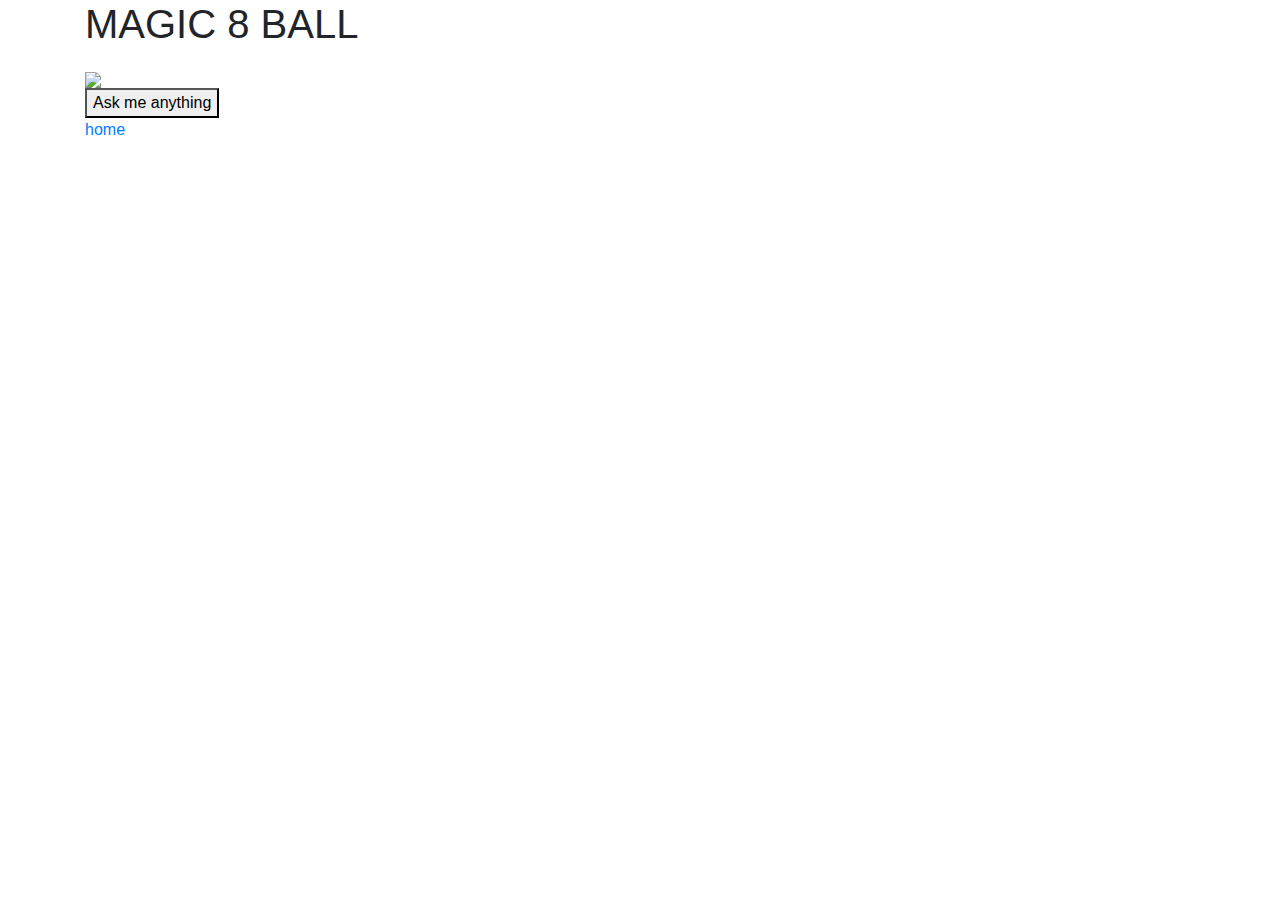
==== index.html @ 33f7fc9a "Update index.html" ====
<html>
<head>
  <title>MAGIC 8 BALL</title>

  <link href='http://fonts.googleapis.com/css?family=Open+Sans:400italic,400,700|Montserrat:400,700' rel='stylesheet' type='text/css'>
  <script src='https://ajax.googleapis.com/ajax/libs/jquery/1.12.2/jquery.min.js'></script>
  <script src="https://ajax.googleapis.com/ajax/libs/jqueryui/1.11.3/jquery-ui.min.js"></script>

  <link rel="stylesheet" type="text/css" href="../magic8ball/css/style.css">
  <!-- Bootstrap CSS -->
  <link rel="stylesheet" href="https://stackpath.bootstrapcdn.com/bootstrap/4.3.1/css/bootstrap.min.css" integrity="sha384-ggOyR0iXCbMQv3Xipma34MD+dH/1fQ784/j6cY/iJTQUOhcWr7x9JvoRxT2MZw1T" crossorigin="anonymous">

</head>

  <body>
      <div class="container">
                  
  <div class="page">

    <header>
      <h1>MAGIC <span>8</span> BALL</h1>
    </header>

   <div class="container">
     <div class="row">
    <div class="ball" style="position:relative; width:80%" >

        <p id="answer" class="answer" align="center" >
            
    </p>
      

       <img id="8ball" class="img-fluid" src="https://s3.amazonaws.com/media.skillcrush.com/skillcrush/wp-content/uploads/2016/09/magic8ballQuestion.png">

    </div>
  </div>
</div>
    <div class="button" style="position:relative; width:80%">
      <button id="questionButton">Ask me anything </button>


    </div>
    <p1>
      <a href="../index.html">home</a>
         </p1>


  <script type="text/javascript" src="../magic8ball/js/script.js"></script>
  

  </div>
</div>
  </body>

</html>
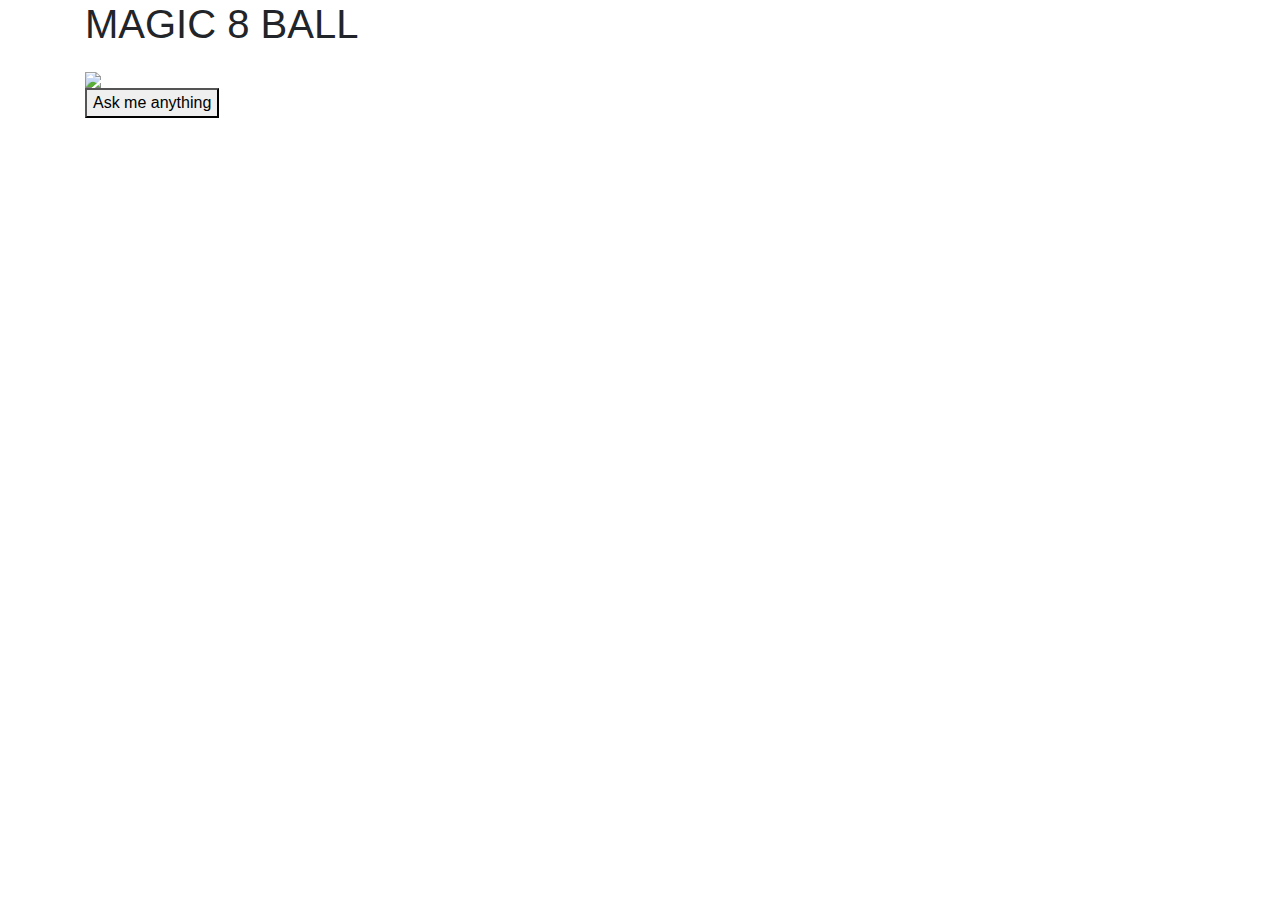
==== commit 53974831: "Update index.html" ====
--- a/index.html
+++ b/index.html
@@ -1,4 +1,3 @@
-
 <html>
 <head>
   <title>MAGIC 8 BALL</title>
@@ -7,14 +6,16 @@
   <script src='https://ajax.googleapis.com/ajax/libs/jquery/1.12.2/jquery.min.js'></script>
   <script src="https://ajax.googleapis.com/ajax/libs/jqueryui/1.11.3/jquery-ui.min.js"></script>
 
-  <link rel="stylesheet" type="text/css" href="../magic8ball/css/style.css">
   <!-- Bootstrap CSS -->
   <link rel="stylesheet" href="https://stackpath.bootstrapcdn.com/bootstrap/4.3.1/css/bootstrap.min.css" integrity="sha384-ggOyR0iXCbMQv3Xipma34MD+dH/1fQ784/j6cY/iJTQUOhcWr7x9JvoRxT2MZw1T" crossorigin="anonymous">
-
+ 
+  <!-- Custom CSS -->
+  <link rel="stylesheet" type="text/css" href="../magic8ball/css/style.css">
+  
 </head>
 
   <body>
-      <div class="container">
+<div class="container">
                   
   <div class="page">
 
@@ -26,30 +27,18 @@
      <div class="row">
     <div class="ball" style="position:relative; width:80%" >
 
-        <p id="answer" class="answer" align="center" >
-            
-    </p>
-      
-
-       <img id="8ball" class="img-fluid" src="https://s3.amazonaws.com/media.skillcrush.com/skillcrush/wp-content/uploads/2016/09/magic8ballQuestion.png">
-
+        <p id="answer" class="answer" align="center" ></p>
+             <img id="8ball" class="img-fluid" src="https://s3.amazonaws.com/media.skillcrush.com/skillcrush/wp-content/uploads/2016/09/magic8ballQuestion.png">
     </div>
   </div>
 </div>
     <div class="button" style="position:relative; width:80%">
       <button id="questionButton">Ask me anything </button>
+    </div>
 
-
+         <script src="https://stackpath.bootstrapcdn.com/bootstrap/4.3.1/js/bootstrap.min.js" integrity="sha384-JjSmVgyd0p3pXB1rRibZUAYoIIy6OrQ6VrjIEaFf/nJGzIxFDsf4x0xIM+B07jRM" crossorigin="anonymous"></script>
+         <script type="text/javascript" src="../magic8ball/js/script.js"></script>
     </div>
-    <p1>
-      <a href="../index.html">home</a>
-         </p1>
-
-
-  <script type="text/javascript" src="../magic8ball/js/script.js"></script>
-  
-
-  </div>
 </div>
   </body>
 
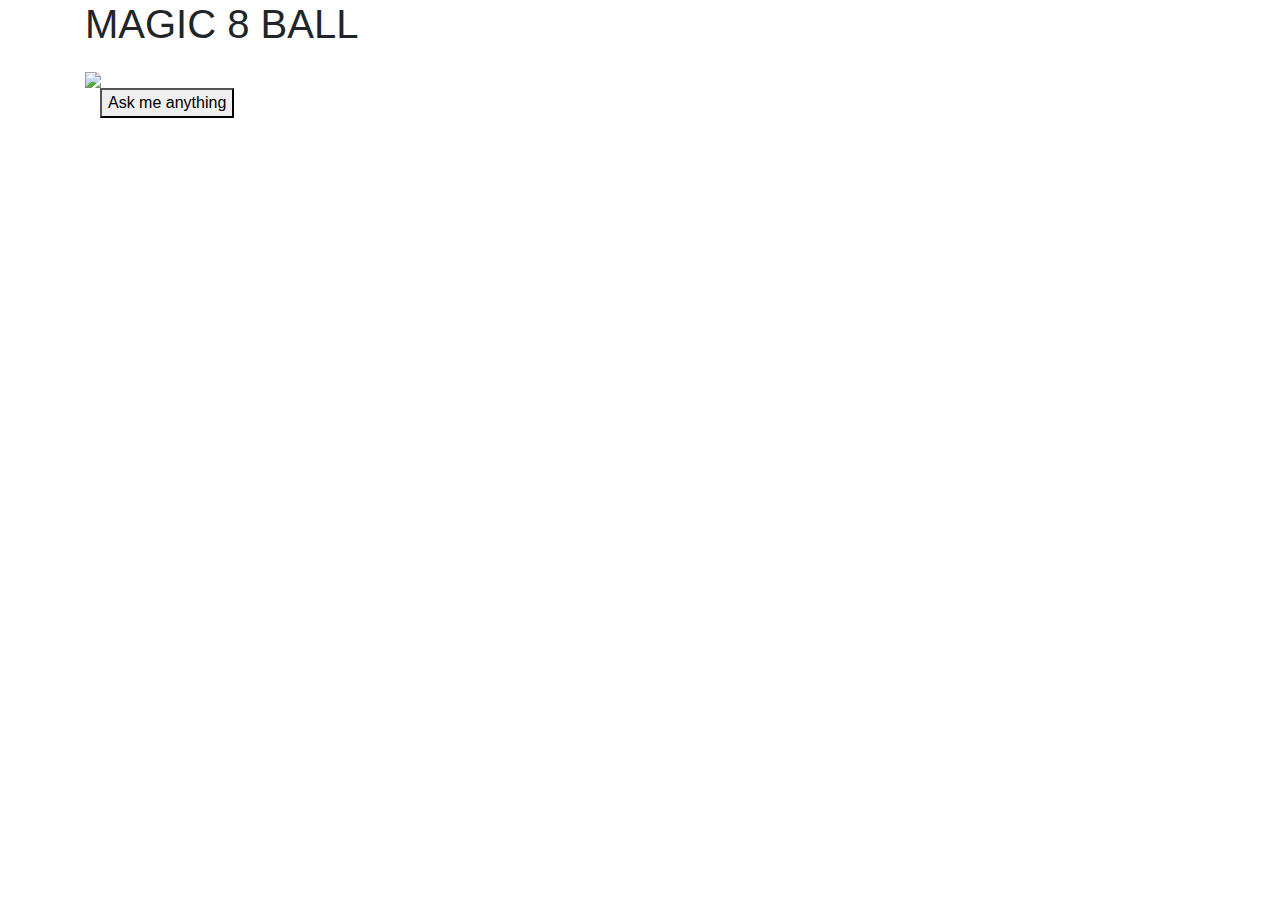
==== commit da5c5c4d: "Update index.html" ====
--- a/index.html
+++ b/index.html
@@ -12,34 +12,27 @@
   <!-- Custom CSS -->
   <link rel="stylesheet" type="text/css" href="../magic8ball/css/style.css">
   
-</head>
-
-  <body>
-<div class="container">
-                  
+  </head>
+<body>
+<div class="container">                  
   <div class="page">
-
     <header>
       <h1>MAGIC <span>8</span> BALL</h1>
     </header>
-
    <div class="container">
      <div class="row">
     <div class="ball" style="position:relative; width:80%" >
-
         <p id="answer" class="answer" align="center" ></p>
              <img id="8ball" class="img-fluid" src="https://s3.amazonaws.com/media.skillcrush.com/skillcrush/wp-content/uploads/2016/09/magic8ballQuestion.png">
     </div>
   </div>
-</div>
     <div class="button" style="position:relative; width:80%">
       <button id="questionButton">Ask me anything </button>
     </div>
-
          <script src="https://stackpath.bootstrapcdn.com/bootstrap/4.3.1/js/bootstrap.min.js" integrity="sha384-JjSmVgyd0p3pXB1rRibZUAYoIIy6OrQ6VrjIEaFf/nJGzIxFDsf4x0xIM+B07jRM" crossorigin="anonymous"></script>
          <script type="text/javascript" src="../magic8ball/js/script.js"></script>
+      </div>
     </div>
-</div>
-  </body>
-
+  </div>
+</body>
 </html>
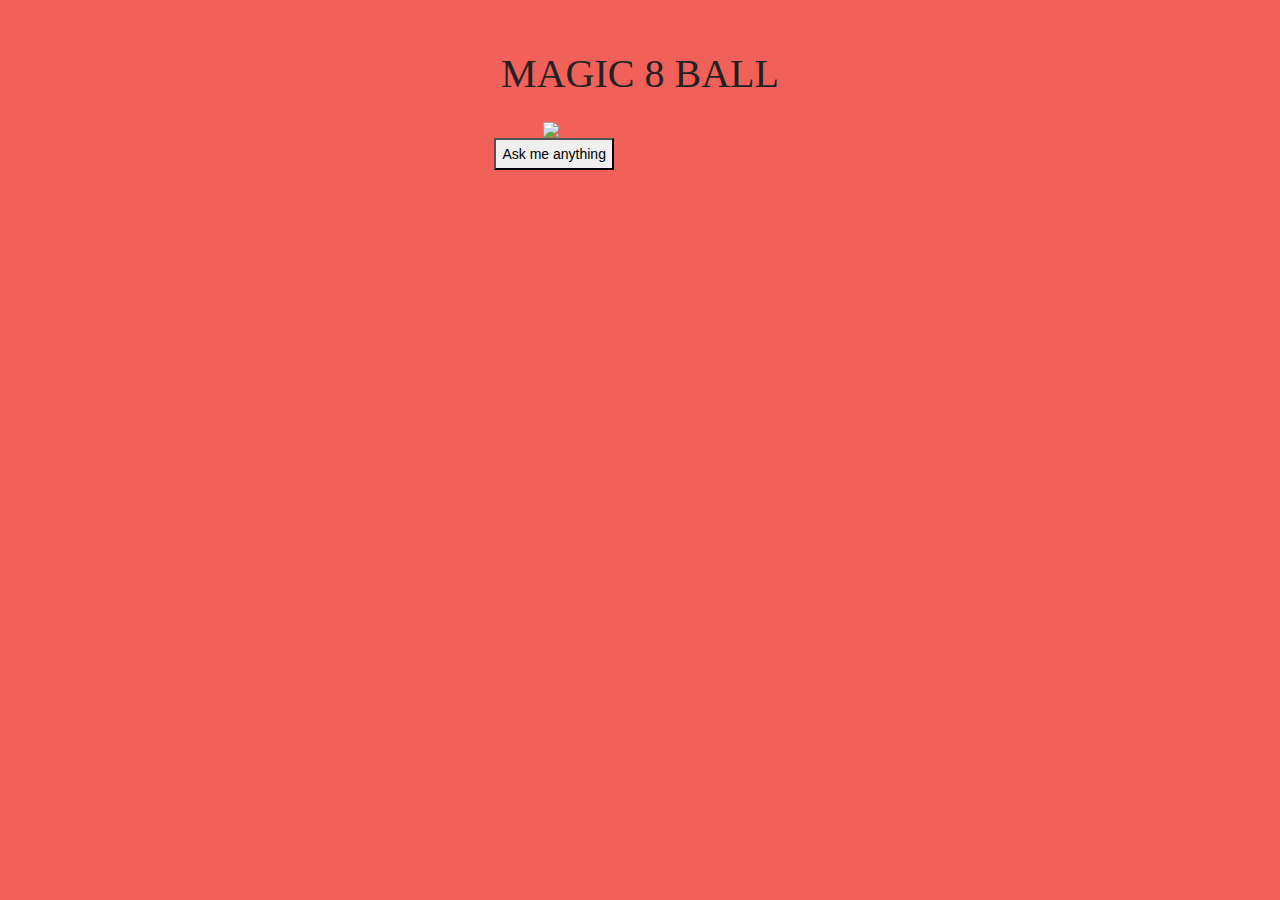
==== commit be455072: "Update index.html" ====
--- a/index.html
+++ b/index.html
@@ -10,7 +10,7 @@
   <link rel="stylesheet" href="https://stackpath.bootstrapcdn.com/bootstrap/4.3.1/css/bootstrap.min.css" integrity="sha384-ggOyR0iXCbMQv3Xipma34MD+dH/1fQ784/j6cY/iJTQUOhcWr7x9JvoRxT2MZw1T" crossorigin="anonymous">
  
   <!-- Custom CSS -->
-  <link rel="stylesheet" type="text/css" href="../magic8ball/css/style.css">
+  <link rel="stylesheet" type="text/css" href="style.css">
   
   </head>
 <body>
--- a/style.css
+++ b/style.css
@@ -0,0 +1,72 @@
+body {
+  background-color: #f16059;
+}
+.page {
+  width: 80%;
+  max-width: 960px;
+  margin: 50px auto;
+  text-align: center;
+  background-color: #f16059;
+  border-radius: 5px;
+}
+body {
+  font: 14px/26px 'Bungee', Helvetica, Arial, sans-serif;
+  color: #222;
+  margin: 0px;
+  padding: 0px;
+  text-transform: uppercase;
+}
+header{
+  font-size: 24px;
+  line-height: 48px;
+}
+h4 {
+  font-size: 21px;
+  font-family: 'Bungee', cursive;
+}
+h4 #clock {
+  font-size: 36px;
+  display: block;
+  padding: 5px 0px;
+}
+h1, h2, h3, h6 {
+  font-family: 'Bungee Shade', cursive;
+}
+
+blockquote {
+  font: 2em/1em 'Open Sans', sans-serif;
+  -webkit-text-stroke: 1px black;
+  text-shadow: 2px 2px #000;
+  margin: -80px 0 100px 0;
+  color: #fff;
+}
+
+blockquote:before { content: '"'; }
+blockquote:after { content: '"'; }
+
+#lolcat {
+  margin: 0 auto;
+  -webkit-border-radius: 100px;
+  -moz-border-radius: 100px;
+  border-radius: 10px;
+  border:10px solid #222;
+}
+#wakeUpTimeSelector, #lunchTimeSelector, #napTimeSelector {
+  padding: 10px 0;
+}
+#partyTimeButton {
+  background-color: #222;
+  width: 300px;
+  font-family: 'Bungee', cursive;
+  font-size: 18px;
+  color: #fff;
+  border: none;
+  border-radius: 5px;
+  padding: 10px 0;
+  margin-top: 20px;
+}
+
+footer p {
+  text-transform: uppercase;
+  font-size: 12px;
+}
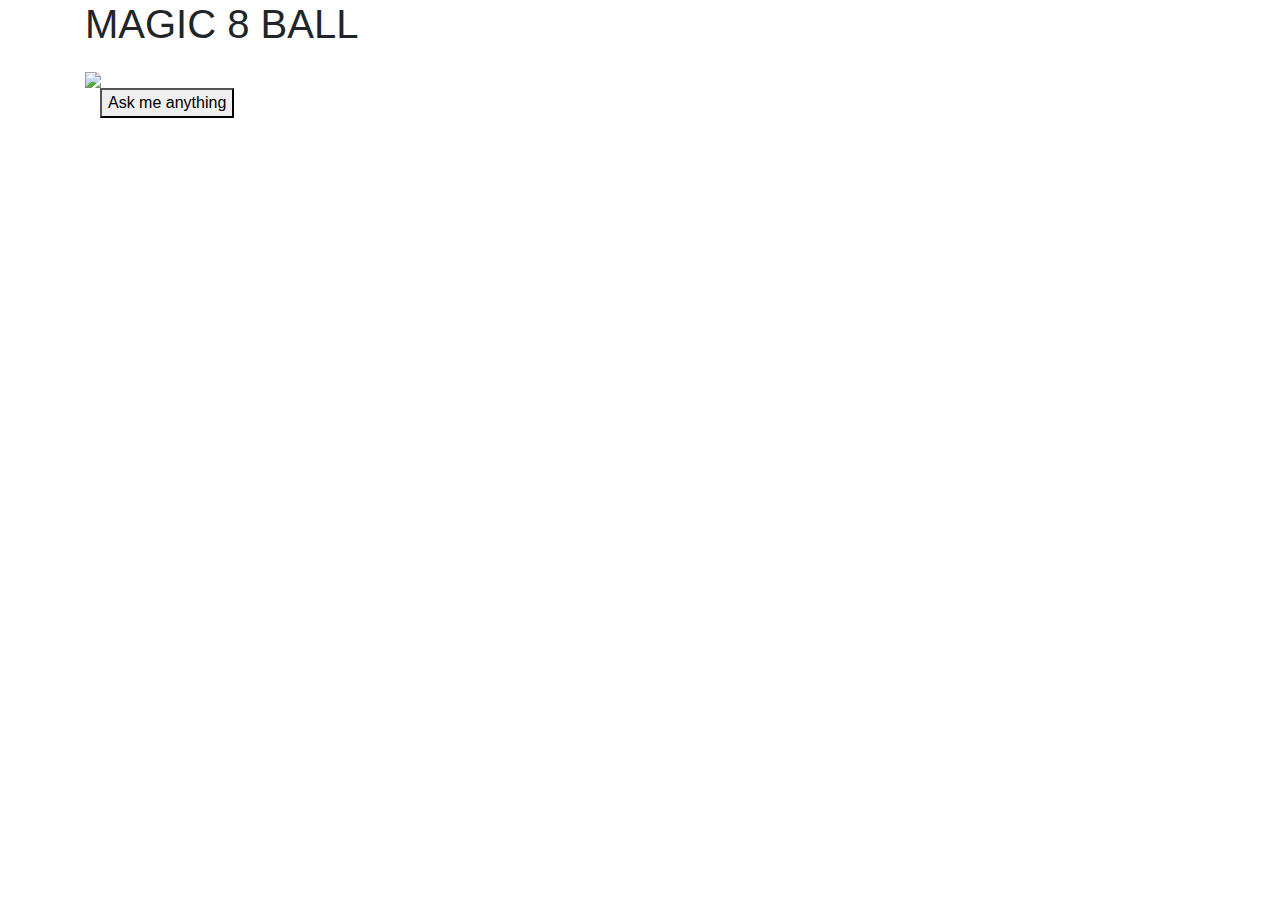
==== commit 694bd270: "Update index.html" ====
--- a/index.html
+++ b/index.html
@@ -10,7 +10,7 @@
   <link rel="stylesheet" href="https://stackpath.bootstrapcdn.com/bootstrap/4.3.1/css/bootstrap.min.css" integrity="sha384-ggOyR0iXCbMQv3Xipma34MD+dH/1fQ784/j6cY/iJTQUOhcWr7x9JvoRxT2MZw1T" crossorigin="anonymous">
  
   <!-- Custom CSS -->
-  <link rel="stylesheet" type="text/css" href="style.css">
+  <link rel="stylesheet" type="text/css" href="magic8ball/style.css">
   
   </head>
 <body>
@@ -30,7 +30,7 @@
       <button id="questionButton">Ask me anything </button>
     </div>
          <script src="https://stackpath.bootstrapcdn.com/bootstrap/4.3.1/js/bootstrap.min.js" integrity="sha384-JjSmVgyd0p3pXB1rRibZUAYoIIy6OrQ6VrjIEaFf/nJGzIxFDsf4x0xIM+B07jRM" crossorigin="anonymous"></script>
-         <script type="text/javascript" src="../magic8ball/js/script.js"></script>
+         <script type="text/javascript" src="magic8ball/script.js"></script>
       </div>
     </div>
   </div>
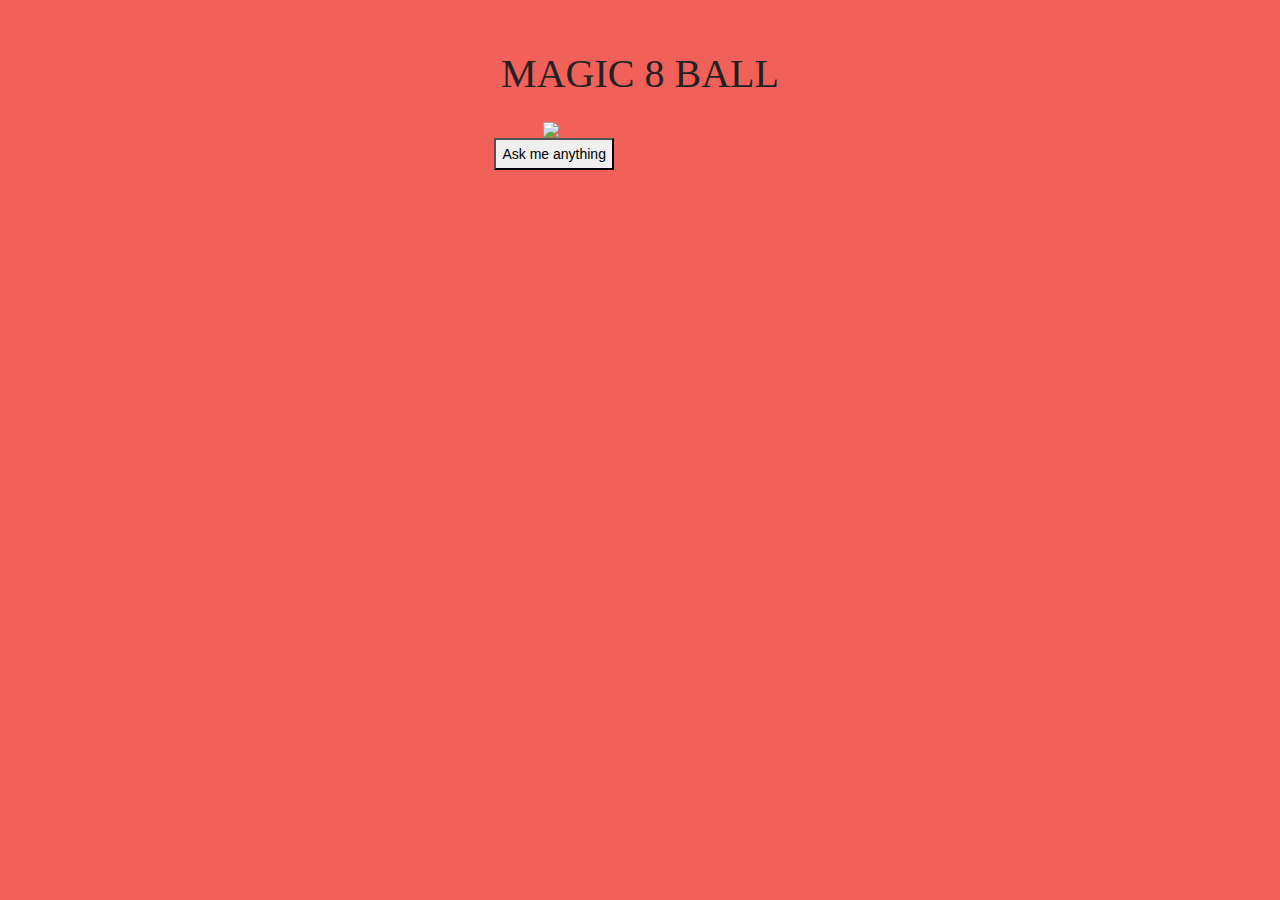
==== commit ba29c89e: "Update index.html" ====
--- a/index.html
+++ b/index.html
@@ -10,7 +10,7 @@
   <link rel="stylesheet" href="https://stackpath.bootstrapcdn.com/bootstrap/4.3.1/css/bootstrap.min.css" integrity="sha384-ggOyR0iXCbMQv3Xipma34MD+dH/1fQ784/j6cY/iJTQUOhcWr7x9JvoRxT2MZw1T" crossorigin="anonymous">
  
   <!-- Custom CSS -->
-  <link rel="stylesheet" type="text/css" href="magic8ball/style.css">
+  <link rel="stylesheet" type="text/css" href="style.css">
   
   </head>
 <body>
@@ -30,7 +30,7 @@
       <button id="questionButton">Ask me anything </button>
     </div>
          <script src="https://stackpath.bootstrapcdn.com/bootstrap/4.3.1/js/bootstrap.min.js" integrity="sha384-JjSmVgyd0p3pXB1rRibZUAYoIIy6OrQ6VrjIEaFf/nJGzIxFDsf4x0xIM+B07jRM" crossorigin="anonymous"></script>
-         <script type="text/javascript" src="magic8ball/script.js"></script>
+         <script type="text/javascript" src="script.js"></script>
       </div>
     </div>
   </div>
--- a/style.css
+++ b/style.css
@@ -0,0 +1,72 @@
+body {
+  background-color: #f16059;
+}
+.page {
+  width: 80%;
+  max-width: 960px;
+  margin: 50px auto;
+  text-align: center;
+  background-color: #f16059;
+  border-radius: 5px;
+}
+body {
+  font: 14px/26px 'Bungee', Helvetica, Arial, sans-serif;
+  color: #222;
+  margin: 0px;
+  padding: 0px;
+  text-transform: uppercase;
+}
+header{
+  font-size: 24px;
+  line-height: 48px;
+}
+h4 {
+  font-size: 21px;
+  font-family: 'Bungee', cursive;
+}
+h4 #clock {
+  font-size: 36px;
+  display: block;
+  padding: 5px 0px;
+}
+h1, h2, h3, h6 {
+  font-family: 'Bungee Shade', cursive;
+}
+
+blockquote {
+  font: 2em/1em 'Open Sans', sans-serif;
+  -webkit-text-stroke: 1px black;
+  text-shadow: 2px 2px #000;
+  margin: -80px 0 100px 0;
+  color: #fff;
+}
+
+blockquote:before { content: '"'; }
+blockquote:after { content: '"'; }
+
+#lolcat {
+  margin: 0 auto;
+  -webkit-border-radius: 100px;
+  -moz-border-radius: 100px;
+  border-radius: 10px;
+  border:10px solid #222;
+}
+#wakeUpTimeSelector, #lunchTimeSelector, #napTimeSelector {
+  padding: 10px 0;
+}
+#partyTimeButton {
+  background-color: #222;
+  width: 300px;
+  font-family: 'Bungee', cursive;
+  font-size: 18px;
+  color: #fff;
+  border: none;
+  border-radius: 5px;
+  padding: 10px 0;
+  margin-top: 20px;
+}
+
+footer p {
+  text-transform: uppercase;
+  font-size: 12px;
+}
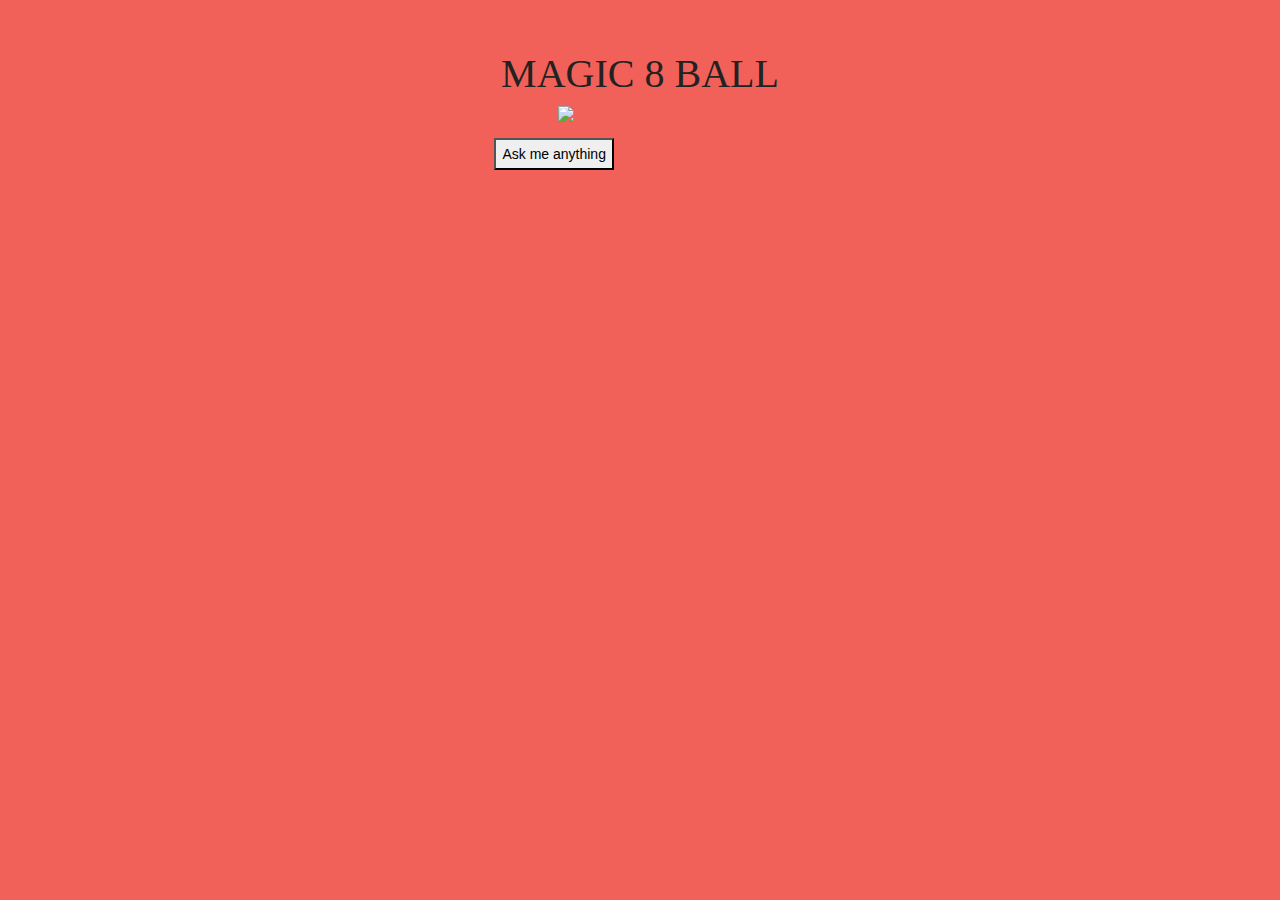
==== commit 0391e5b2: "Update index.html" ====
--- a/index.html
+++ b/index.html
@@ -19,13 +19,23 @@
     <header>
       <h1>MAGIC <span>8</span> BALL</h1>
     </header>
-   <div class="container">
-     <div class="row">
-    <div class="ball" style="position:relative; width:80%" >
-        <p id="answer" class="answer" align="center" ></p>
-             <img id="8ball" class="img-fluid" src="https://s3.amazonaws.com/media.skillcrush.com/skillcrush/wp-content/uploads/2016/09/magic8ballQuestion.png">
-    </div>
+	  
+<div class="container">
+  <div class="row">    
+    <div class="col-md-10">		 
+		 	<div class="ball" >    					
+		  		 
+             <img id="8ball" class="img-fluid" src="https://s3.amazonaws.com/media.skillcrush.com/skillcrush/wp-content/uploads/2016/09/magic8ballQuestion.png"  >
+			 
+			 <div class ="text_div">		 
+				 <p id="answer" class="answer" </p>
+			 </div>     
+	  </div>
+	  </div>
+	</div>
   </div>
+ <div class="container">
+     
     <div class="button" style="position:relative; width:80%">
       <button id="questionButton">Ask me anything </button>
     </div>
